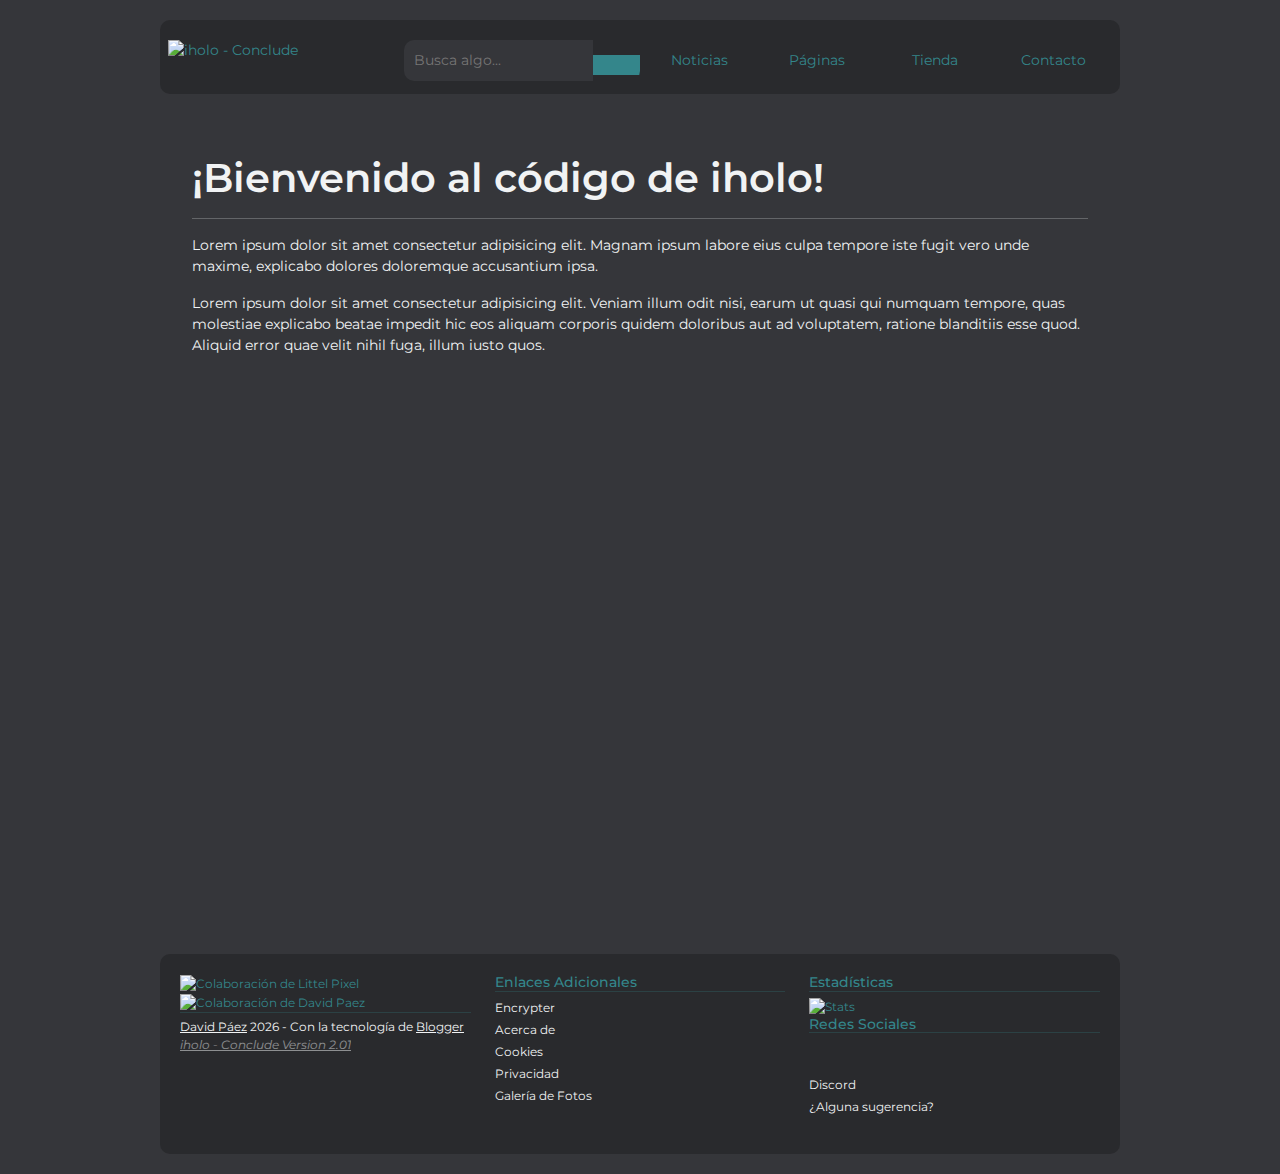
==== index.html @ e6d4a9ee "first commit" ====
<!DOCTYPE html>
<html lang="en">
<head>
    <meta charset="UTF-8"></meta>
    <meta http-equiv="X-UA-Compatible" content="IE=edge"></meta>
    <meta name="viewport" content="width=device-width, initial-scale=1.0"></meta>
    <!-- Librerias de Referencia-->
    <link rel="stylesheet" href="css/styles.css"></link>
    <link rel="stylesheet" href="css/bootstrap.css" crossorigin="anonymous"></link>
    <link rel="preconnect" href="https://fonts.googleapis.com"></link>
    <link rel="preconnect" href="https://fonts.gstatic.com" crossorigin=""></link>
    <link href="https://fonts.googleapis.com/css2?family=Montserrat:wght@400;600&#38;display=swap" rel="stylesheet"></link>
    <!-- Script de REferencias-->
    <script src="js/script.js" type="text/javascript" defer></script>
    <script src="https://kit.fontawesome.com/0e9c5f4ac4.js" crossorigin="anonymous"></script>
    <script src="js/bootstrap.bundle.min.js" crossorigin="anonymous"></script>

    <title><data:blog.pageTitle/></title>
    <b:skin><![CDATA[]]></b:skin>

</head>
<body>
    <div class="me-body">
    <div class="container-fluid me-container">
        <div class="row">
            <div class="p-0 col-12 col-md-12 col-xl-12">

                <div class="me-header">
                    <div class="row">
                        <div class="p-0 col-2 col-md-3 col-xl-3">
                            <img src="#" alt="iholo - Conclude"></img>
                        </div>
                        <div class="p-0 col-5 col-md-3 col-xl-3">

                            <div class="me-search">
                                <!-- Change input propierties -->
                                <form expr:action='data:blog.searchUrl'>
                                    <input type="text" placeholder="Busca algo..." autocomplete='on' expr:value='data:view.isSearch ? data:view.search.query.escaped : &quot;&quot;' name='q'></input>
                                    <button type="submit" expr:value='data:messages.search'><i class="fa fa-search"></i></button>
                                </form>
                            </div>

                        </div>
                        <div class="p-0 col-5 col-md-6 col-xl-6">
                            <div class="me-nav">
                                <ul>
                                    <a href="#" class="me-nav-link">
                                        <li class="me-nav-link"><p class="view-web">Noticias</p><p class="view-phone"><i class="fa-sharp fa-solid fa-square-rss"></i></p></li>
                                    </a>
                                    <a href="#" class="me-nav-link">
                                        <li class="me-nav-link"><p class="view-web">Páginas</p><p class="view-phone"><i class="fa-solid fa-newspaper"></i></p></li>
                                    </a>
                                    <a href="#" class="me-nav-link">
                                        <li class="me-nav-link"><p class="view-web">Tienda</p><p class="view-phone"><i class="fa-solid fa-bag-shopping"></i></p> </li>
                                    </a>
                                    <a href="#" class="me-nav-link">
                                        <li class="me-nav-link"><p class="view-web">Contacto</p><p class="view-phone"><i class="fa-solid fa-address-card"></i></p></li>
                                    </a>
                                </ul>
                            </div>
                        </div>
                    </div>
                    
                </div>

            </div>
        </div>
        <div class="row">
            <div class="col-12 col-md-12 col-xl-12">

                <!-- Section Code - All of Blogger -->
                <section>
                    <b:section class='main' id='main' showaddelement='yes'>
                        <b:widget id='Blog1' locked='false' title='Entradas del blog' type='Blog'>
                        </b:widget>
                    </b:section>
                    <h1>¡Bienvenido al código de iholo!</h1><hr></hr>
                    <p>Lorem ipsum dolor sit amet consectetur adipisicing elit. Magnam ipsum labore eius culpa tempore iste fugit vero unde maxime, explicabo dolores doloremque accusantium ipsa.</p>
                    <p>Lorem ipsum dolor sit amet consectetur adipisicing elit. Veniam illum odit nisi, earum ut quasi qui numquam tempore, quas molestiae explicabo beatae impedit hic eos aliquam corporis quidem doloribus aut ad voluptatem, ratione blanditiis esse quod. Aliquid error quae velit nihil fuga, illum iusto quos.</p>
                </section>

            </div>
        </div>
        <div class="row">
            <div class="p-0 col-12 col-md-12 col-xl-12">

                <div class="me-footer">
                    <div class="row">
                        <div class="col-12 col-md-4 col-xl-4">
                            <div class="me-footer-1">
                                <img src="#" alt="Colaboración de Littel Pixel"></img>
                                <img src="#" alt="Colaboración de David Paez"></img>
                                <hr></hr>
                                <p><a href="#">David Páez</a>
                                    <script>
                                    var f = new Date();
                                    document.write(f.getFullYear());
                                    </script>
                                 - Con la tecnología de <a href="#">Blogger</a></p>
                                <div class="me-quote"><p><a href="#"><i>iholo - Conclude Version 2.01</i></a></p></div>
                            </div>
                        </div>
                        <div class="col-12 col-md-4 col-xl-4">
                            <div class="me-footer-2">
                                <h3>Enlaces Adicionales</h3><hr></hr>
                                <ul>
                                    <a href="#" class="me-footer-link">
                                        <li class="me-footer-link">Encrypter</li>
                                    </a>
                                    <a href="#" class="me-footer-link">
                                        <li class="me-footer-link">Acerca de</li>
                                    </a>
                                    <a href="#" class="me-footer-link">
                                        <li class="me-footer-link">Cookies</li>
                                    </a>
                                    <a href="#" class="me-footer-link">
                                        <li class="me-footer-link">Privacidad</li>
                                    </a>
                                    <a href="#" class="me-footer-link">
                                        <li class="me-footer-link">Galería de Fotos</li>
                                    </a>
                                </ul>
                            </div>
                        </div>
                        <div class=" col-12 col-md-4 col-xl-4">
                            <div class="me-footer-3">
                                <h3>Estadísticas</h3><hr></hr>
                                <img src="#" alt="Stats"></img>
                                <h3>Redes Sociales</h3><hr></hr>
                                <ul>
                                    <a href="#" class="me-footer-social">
                                        <li class="me-footer-social"><i class="fa-brands fa-square-youtube"></i></li>
                                    </a>
                                    <a href="#" class="me-footer-social">
                                        <li class="me-footer-social"><i class="fa-brands fa-square-instagram"></i></li>
                                    </a>
                                    <a href="#" class="me-footer-social">
                                        <li class="me-footer-social"><i class="fa-brands fa-square-facebook"></i></li>
                                    </a>
                                    <a href="#" class="me-footer-social">
                                        <li class="me-footer-social"><i class="fa-brands fa-square-whatsapp"></i></li>
                                    </a>
                                    <br></br>
                                    <a href="#" class="me-footer-link">
                                        <li class="me-footer-social">Discord</li>
                                    </a>
                                    <a href="#" class="me-footer-link">
                                        <li class="me-footer-social">¿Alguna sugerencia?</li>
                                    </a>
                                </ul>
                            </div>
                        </div>
                    </div>
                </div>

            </div>
        </div>
    </div>
</div>
</body>
</html>
---- css/styles.css ----
* {
    box-sizing: border-box;
    margin: 0;
    padding: 0;
    font-family: 'Montserrat', sans-serif;
}
/**  **/
/** Formato de Display **/
.view-phone { display: none;}
.view-web { display: block;}

/** Modificaciones generales **/
.container-fluid, .me-body {
    background: #35363a;
}
.me-container {
    max-width: 1000px;
}

section h1 { font: 22px; margin-top: 20px; font-weight: 600;}
section h2 { font: 20px; margin-top: 20px; font-weight: 600;}
section h3 { font: 18px; margin-top: 20px; font-weight: 600;}
section h4 { font: 16px; margin-top: 20px; font-weight: 600;}
section p { font-size: 14px;}
.me-quote a { color: #F1F3F4; opacity: 0.5;}
.me-quote a:hover { color:#F1F3F4; opacity: 0.75;}

/** Cabecera y Navegación **/
.me-header {
    font-size: 0;
    margin: 20px;
    padding: 20px;
    width: calc(100% - 40px);
    max-width: 1000px;
    height: 74px;
    background: #292a2d;
    border-radius: 10px;
    color: #34868b;
}

.me-header img {
    font-size: 14px;
    display: inline-block;
    vertical-align: top;
}

.me-search {
    font-size: 0;
    display: inline-block;
    border-radius: 10px;
    overflow: hidden;
}

.me-search input[type=text] {
    display: inline-block;
    width: 80%;
    border: none;
    font-size: 14px;
    padding: 10px;
    background: #35363a;
}

.me-search button {
    display: inline-block;
    width: 20%;
    border: none;
    font-size: 14px;
    padding: 10px;
    background: #34868b;
}

.me-nav { display: inline-block; width: 100%; vertical-align: top;}
.me-nav a{ text-decoration: none;}
.me-nav ul { padding: 0;}

.me-nav-link li {
    font-size: 14px;
    list-style: none;
    display: inline-block;
    text-align: center;
    color: #34868b;
    width: calc(25% - 4px);
    margin: 0 2px;
    padding: 10px;
    height: 40px;
}

.me-nav-link li:hover {
    background-color: rgba(255, 255, 255, 0.1);
    border-radius: 10px;
}


/** Sección - Contenido de la página **/
section {
    min-height: 820px;
    margin: 0 20px;
    padding: 20px;
    width: calc(100% - 40px);
    max-width: 1000px;
    border-radius: 10px;
    color: #F1F3F4;
}

/** Pie de página **/

.me-footer {
    font-size: 0;
    margin: 20px;
    padding: 20px;
    width: calc(100% - 40px);
    max-width: 1000px;
    min-height: 200px;
    background: #292a2d;
    border-radius: 10px;
    color: #34868b;
}

.me-footer hr { margin: 0 0 5px;}
.me-footer h3 { font-size: 14px; margin: 0;}
.me-footer p { color: #F1F3F4; margin: 0;}
.me-footer p a:hover { color: #F1F3F4; opacity: 0.75;}
.me-footer p a { text-decoration: underline;}
.me-footer a { color: #F1F3F4; text-decoration: none;}
.me-footer ul { padding: 0;}

.me-footer-link li {
    font-size: 12px;
    list-style: none;
    padding: 2px 0;
}

.me-footer-link li:hover {
    background-color: rgba(255, 255, 255, 0.1);
    border-radius: 10px;
    padding-left: 10px;
    color: #F1F3F4;
}
.me-footer-social li {
    font-size: 30px;
    list-style: none;
    display: inline-block;
    width: 50px;
    padding: 2px;
    text-align: center;
}

.me-footer-social li:hover {
    background: rgba(255, 255, 255, 0.1);
    border-radius: 10px;
    color: #F1F3F4;
}

.me-footer-1, .me-footer-2, .me-footer-3 { font-size: 12px; margin-bottom: 15px;}


@media (max-width: 767px) {
    .view-phone { display: block;}
    .view-web { display: none;}

    .me-header, .me-footer {
        border-radius: 0;
        width: 100%;
        margin: 0;
    }

    section {
        margin: 0 10px;
        width: calc(100% - 20px);
    }
 }
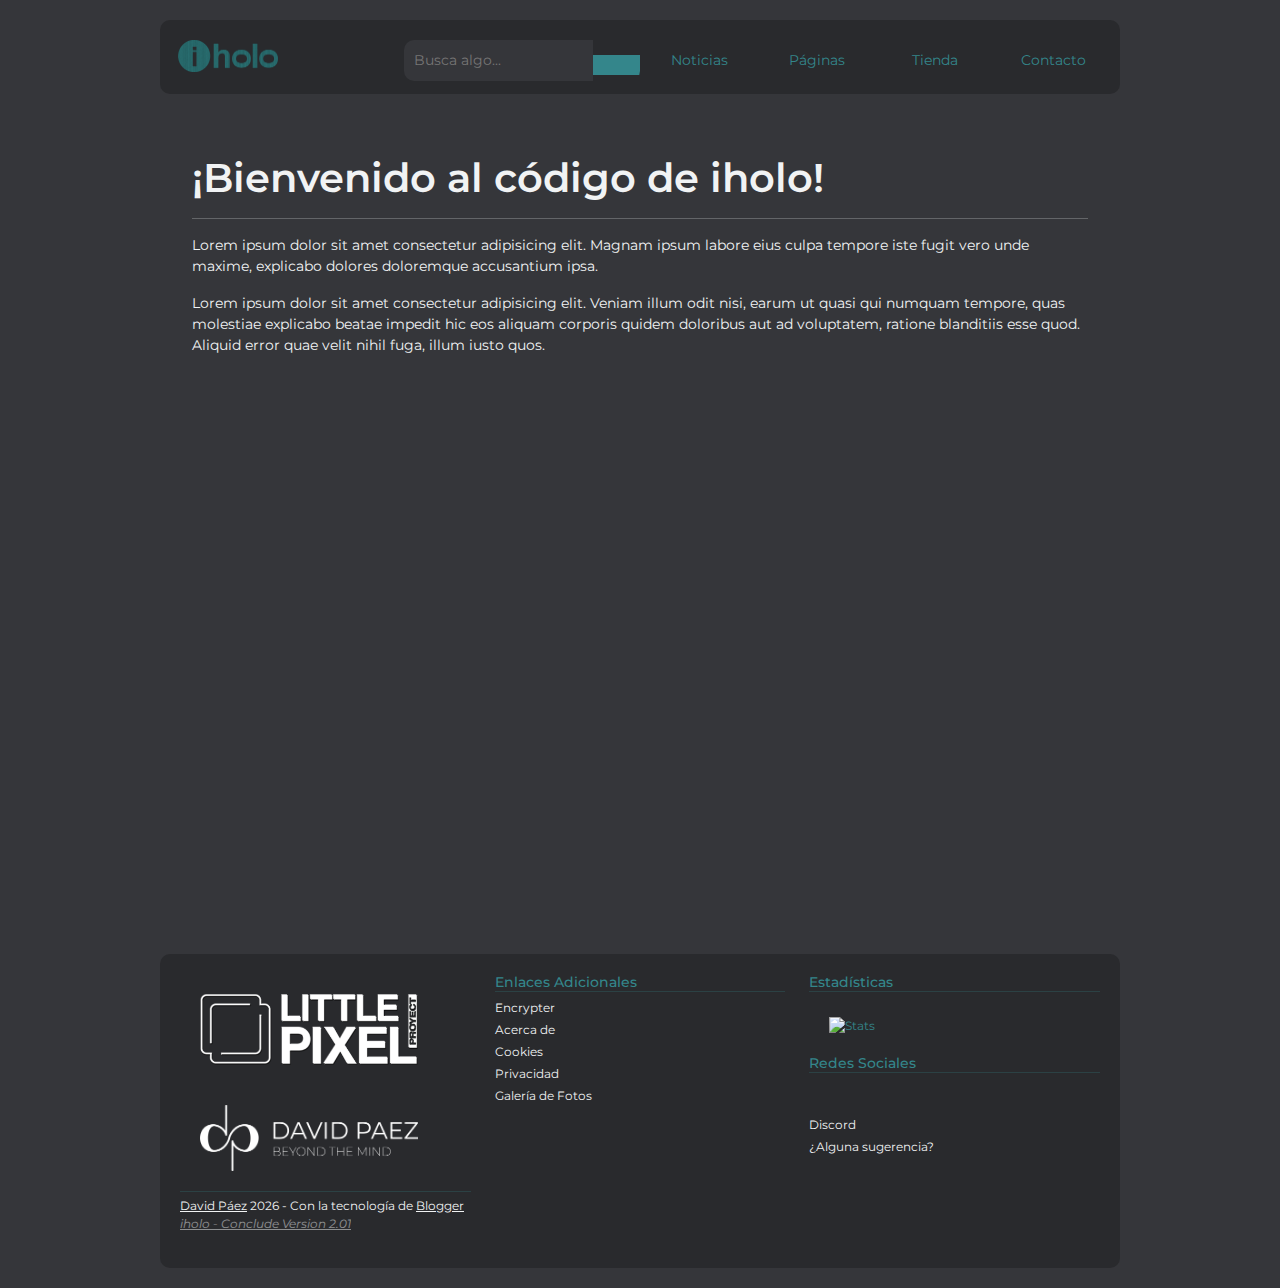
==== commit 8dc1ec2d: "push 14/11/2022" ====
--- a/index.html
+++ b/index.html
@@ -28,7 +28,8 @@
                 <div class="me-header">
                     <div class="row">
                         <div class="p-0 col-2 col-md-3 col-xl-3">
-                            <img src="#" alt="iholo - Conclude"></img>
+                            <div class="view-web"><img src="images/iholo_logo_web.png" alt="iholo - Conclude"></div>
+                            <div class="view-phone"><img src="images/iholo_logo_phone.png" alt="iholo - Conclude"></div>
                         </div>
                         <div class="p-0 col-5 col-md-3 col-xl-3">
 
@@ -88,8 +89,8 @@
                     <div class="row">
                         <div class="col-12 col-md-4 col-xl-4">
                             <div class="me-footer-1">
-                                <img src="#" alt="Colaboración de Littel Pixel"></img>
-                                <img src="#" alt="Colaboración de David Paez"></img>
+                                <img src="images/lpp_banner.png" alt="Colaboración de Littel Pixel"></img>
+                                <img src="images/dp_banner.png" alt="Colaboración de David Paez"></img>
                                 <hr></hr>
                                 <p><a href="#">David Páez</a>
                                     <script>
--- a/css/styles.css
+++ b/css/styles.css
@@ -4,7 +4,19 @@
     padding: 0;
     font-family: 'Montserrat', sans-serif;
 }
-/**  **/
+/** Formato de Blogger **/
+    /* Comentario - Reply */.comment-replybox-thread { border-radius: 10px; overflow: hidden;}
+    /* Comentario - Hover */.comments { opacity: 0.75;}
+    /* Comentario */.comments { opacity: 1;}
+    /* Comentario - Texto */.comments h4, .comments h3, .comments h2, .comments h1, .comments p { font-size: 14px;}
+    /** Enlaces Blogger **/ .feed-links a, .jump-link a, h3 a, h3 a:hover { color: #34868b; text-decoration: none;}
+    /* Título */ .post-title, .entry-title { font-size: 24px; font-weight: 600;}
+    /* Botones */ .home-link, .blog-pager-older-link, .blog-pager-newer-link, .feed-links, .jump-link { display: inline-block; background: #292a2d; padding: 5px 20px; border-radius: 10px; color: #F1F3F4;}
+    /* Botones Hover */ .home-link:hover, .blog-pager-older-link:hover, .blog-pager-newer-link:hover, .feed-links:hover, .jump-link:hover { background: rgba( 0, 0, 0, 0.25); transition: 0.25s; color: #F1F3F4; background-color: rgba(255, 255, 255, 0.1);}
+    /* Footer del Post */ .post-footer { margin: 10px 0; padding: 20px; border-radius: 10px; background-color: #292a2d; color: #F1F3F4; font-size: 12px;}
+    /* Footer del Post - Enlace */ .post-footer a { color: #F1F3F4;}
+    /* Footer del Post - Enlace Hover */ .post-footer a:hover { color: #F1F3F4; background-color: rgba(255, 255, 255, 0.25); border-radius: 2px;}
+
 /** Formato de Display **/
 .view-phone { display: none;}
 .view-web { display: block;}
@@ -17,6 +29,7 @@
     max-width: 1000px;
 }
 
+a { color:#34868b; text-decoration: none;}
 section h1 { font: 22px; margin-top: 20px; font-weight: 600;}
 section h2 { font: 20px; margin-top: 20px; font-weight: 600;}
 section h3 { font: 18px; margin-top: 20px; font-weight: 600;}
@@ -42,6 +55,9 @@
     font-size: 14px;
     display: inline-block;
     vertical-align: top;
+    width: 100%;
+    max-width: 110px;
+    padding-left: 10px;
 }
 
 .me-search {
@@ -123,6 +139,7 @@
 .me-footer p a { text-decoration: underline;}
 .me-footer a { color: #F1F3F4; text-decoration: none;}
 .me-footer ul { padding: 0;}
+.me-footer img {width: 75%; margin: 20px;}
 
 .me-footer-link li {
     font-size: 12px;
@@ -164,6 +181,13 @@
         margin: 0;
     }
 
+    .me-header img {
+        max-width: 60px;
+        padding-left: 20px;
+    }
+
+    .me-footer img {width: 40%;}
+
     section {
         margin: 0 10px;
         width: calc(100% - 20px);
